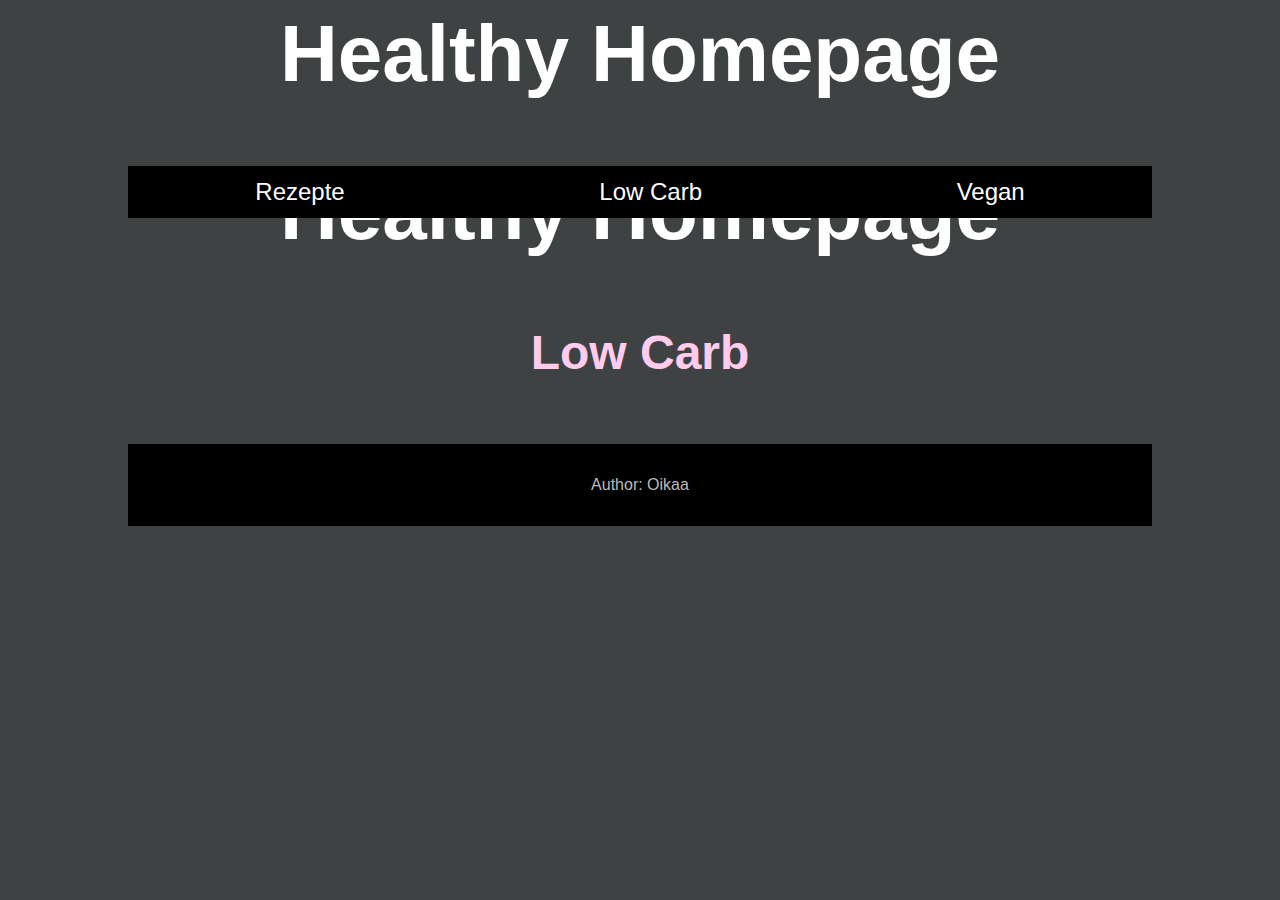
==== lowcarb.html @ c814d00a "Add files via upload" ====
<html>
<link rel="stylesheet" href="./start.css">

<head>
	<title> Low Carb | Healthy Homepage </title>
</head>
	<body>
		<a href="./index.html"><h2 id = "titel">Healthy Homepage</h2></a> 
		<nav id="navbar">
			<a href="./rezepte.html" id="rezepte">Rezepte</a>
			<a href="./lowcarb.html" id="low-carb">Low Carb</a>
			<a href="./vegan.html" id="vegan">Vegan</a>
		</nav>
		<main class = "page">
		<a href="./index.html"><h2 id = "titel">Healthy Homepage</h2></a> 
			<a href="./lowcarb.html"><h2 id ="low-carbh">Low Carb</h2></a> 
			
			
		</main>
		<footer class="page" id = "footer">
			<p>Author: Oikaa</p>
		</footer>
		<body>
</html>
---- start.css ----
#navbar{ 
  position:fixed;
  display:flex;
  width:80%;
  margin-left: 10%;
}
#navbar a{
  flex-grow:1;
  text-align:center;
  
  font-size: 1.5em;
  font-weight:400;
  color:#fff;
  background-color: #000;
  padding-top:0.5em;
  padding-bottom:0.5em;
  
}
#rezepte:hover{
	  background-color:#cdf;
	  color:#000;
}
a{
	text-decoration:none;
}
#titel{
	color:#fff;
	text-align:center;
	font-size:5em;
}
#rezepteh{
	
	color:#cdf;
	font-size:3em;
	text-align:center;
	font-weight:700;
}
#vegan:hover{
	  background-color:#cfc;
	  color:#000;
}
#veganh{
	color:#cfc;
	font-size:3em;
	text-align:center;
}
#low-carb:hover{
	  background-color:#fce;
	  color:#000;
}
#low-carbh{
	color:#fce;
	font-size:3em;
	text-align:center;
}
#rezepte-vorschau{
	width: 100%;
	height: auto;
	display:flex;
	text-align:left;
	justify-content:space-between;
	flex-wrap:wrap;
}
#rezepte-vorschau figure{
	margin-left:0;
	margin-top:0;
	margin-right:0;
	margin-bottom:0;
}
.rezept-link:hover{
	color:#cdf;
}
.rezept-link{
	color: #fff;
}
.eintrag{
	width:32%;
	height:auto;
	padding-bottom:1em;
	//background-color:#f00
}
.rezept-bild{
	width:100%;
	height:auto;
}
.rezept-titel{
	margin-top:0.5em;
	font-weight:700;
}
html{
	background-color:#3e4242;
	display:flex;
	flex-direction:column;
	font-family:Arial;
	
}
body{
	margin-left:0;
	margin-right:0;
}
.page{
	margin-top:4em;
	width:80%;
	margin-left:10%;
}
#footer{
	background-color:#000;
	color:#bbb;
	text-align:center;
	bottom:0;
	width:80%;
	padding-top:1em;
	padding-bottom:1em;
	margin-left:10%;
}
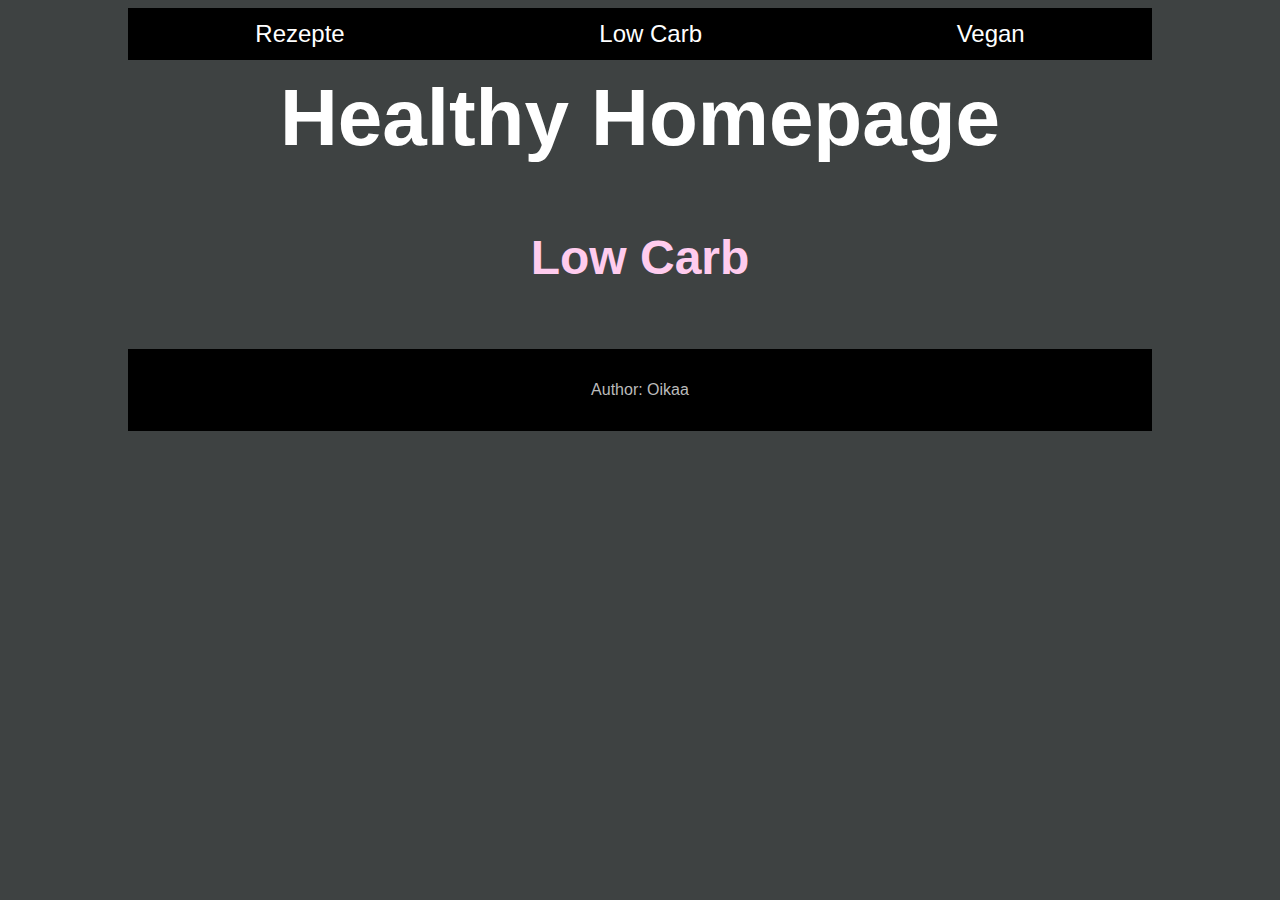
==== commit c9ff6a5f: "Add files via upload" ====
--- a/lowcarb.html
+++ b/lowcarb.html
@@ -5,7 +5,6 @@
 	<title> Low Carb | Healthy Homepage </title>
 </head>
 	<body>
-		<a href="./index.html"><h2 id = "titel">Healthy Homepage</h2></a> 
 		<nav id="navbar">
 			<a href="./rezepte.html" id="rezepte">Rezepte</a>
 			<a href="./lowcarb.html" id="low-carb">Low Carb</a>
--- a/start.css
+++ b/start.css
@@ -87,6 +87,11 @@
 	margin-top:0.5em;
 	font-weight:700;
 }
+#rezept-name{
+	color: #fff;
+	font-size:3em;
+	text-align:center;
+}
 html{
 	background-color:#3e4242;
 	display:flex;
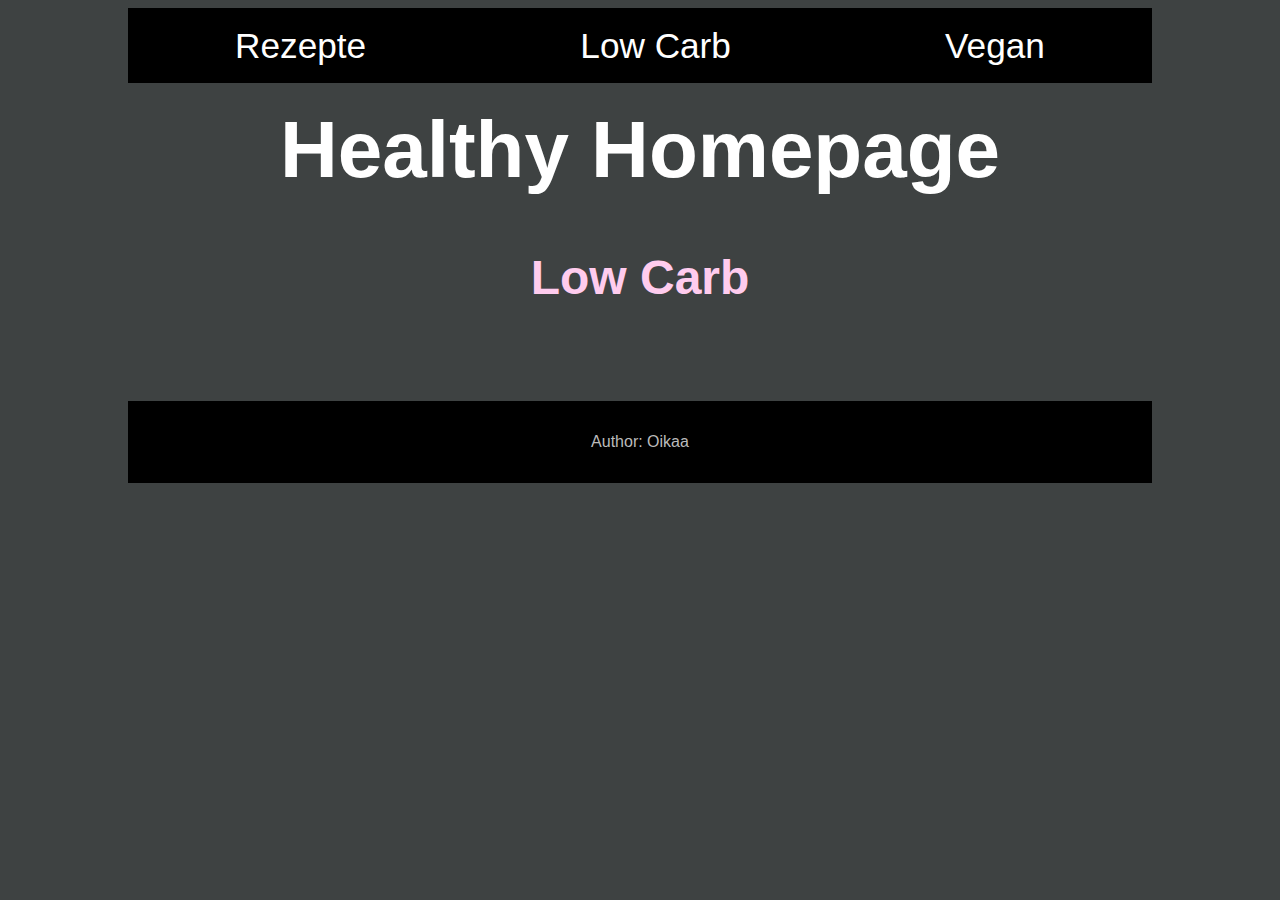
==== commit 513d1603: "Add files via upload" ====
--- a/lowcarb.html
+++ b/lowcarb.html
@@ -11,7 +11,7 @@
 			<a href="./vegan.html" id="vegan">Vegan</a>
 		</nav>
 		<main class = "page">
-		<a href="./index.html"><h2 id = "titel">Healthy Homepage</h2></a> 
+		<a href="./index.html"><h1 id = "titel">Healthy Homepage</h2></a> 
 			<a href="./lowcarb.html"><h2 id ="low-carbh">Low Carb</h2></a> 
 			
 			
--- a/start.css
+++ b/start.css
@@ -8,7 +8,7 @@
   flex-grow:1;
   text-align:center;
   
-  font-size: 1.5em;
+  font-size: 2.2em;
   font-weight:400;
   color:#fff;
   background-color: #000;
@@ -74,24 +74,45 @@
 	color: #fff;
 }
 .eintrag{
-	width:32%;
+	width:30%;
+	min-width:20em;
+	flex-grow:1;
 	height:auto;
-	padding-bottom:1em;
+	padding-bottom:2%;
+	padding-left:1%;
+	padding-right:1%;
 	//background-color:#f00
 }
 .rezept-bild{
 	width:100%;
 	height:auto;
+
+}
+.eintrag:hover{
+	padding-left:0%;
+	padding-right:0%;
+	padding-bottom:0%;
+	min-width:21.333333em;
+	width:32%;
+	height:auto;
+}
+
+.eintrag:hover .rezept-titel{
+	//font-size:2.13em;
+	//height:3.4em;
+	//line-height:1.6em;
 }
 .rezept-titel{
-	margin-top:0.5em;
+	text-overflow:ellipsis;
+	overflow:hidden;
+	white-space:wrap;
+
 	font-weight:700;
+	font-size: 2em;
+	height: 3.2em;
+	line-height:1.5em;
 }
-#rezept-name{
-	color: #fff;
-	font-size:3em;
-	text-align:center;
-}
+
 html{
 	background-color:#3e4242;
 	display:flex;
@@ -104,7 +125,7 @@
 	margin-right:0;
 }
 .page{
-	margin-top:4em;
+	margin-top:6em;
 	width:80%;
 	margin-left:10%;
 }
@@ -117,4 +138,37 @@
 	padding-top:1em;
 	padding-bottom:1em;
 	margin-left:10%;
+}
+
+@media only screen and (max-width: 950px) {
+  .page{
+  width:100%;
+  margin-left:0%
+  }
+  
+  #navbar{
+  width:100%;
+  margin-left:0%
+  }
+  .rezept-titel{
+	
+	font-size: 1.8em;
+	height: 2.88em;
+	line-height:1.35em;
+}
+}
+
+@media only screen and (max-width: 695px) {
+  .eintrag{
+	padding-bottom:1.333333;
+	padding-left:0.666666em;
+	padding-right:0.666666em;
+	//background-color:#f00
+}
+
+.eintrag:hover{
+	padding-left:0%;
+	padding-right:0%;
+	padding-bottom:0%;
+}
 }